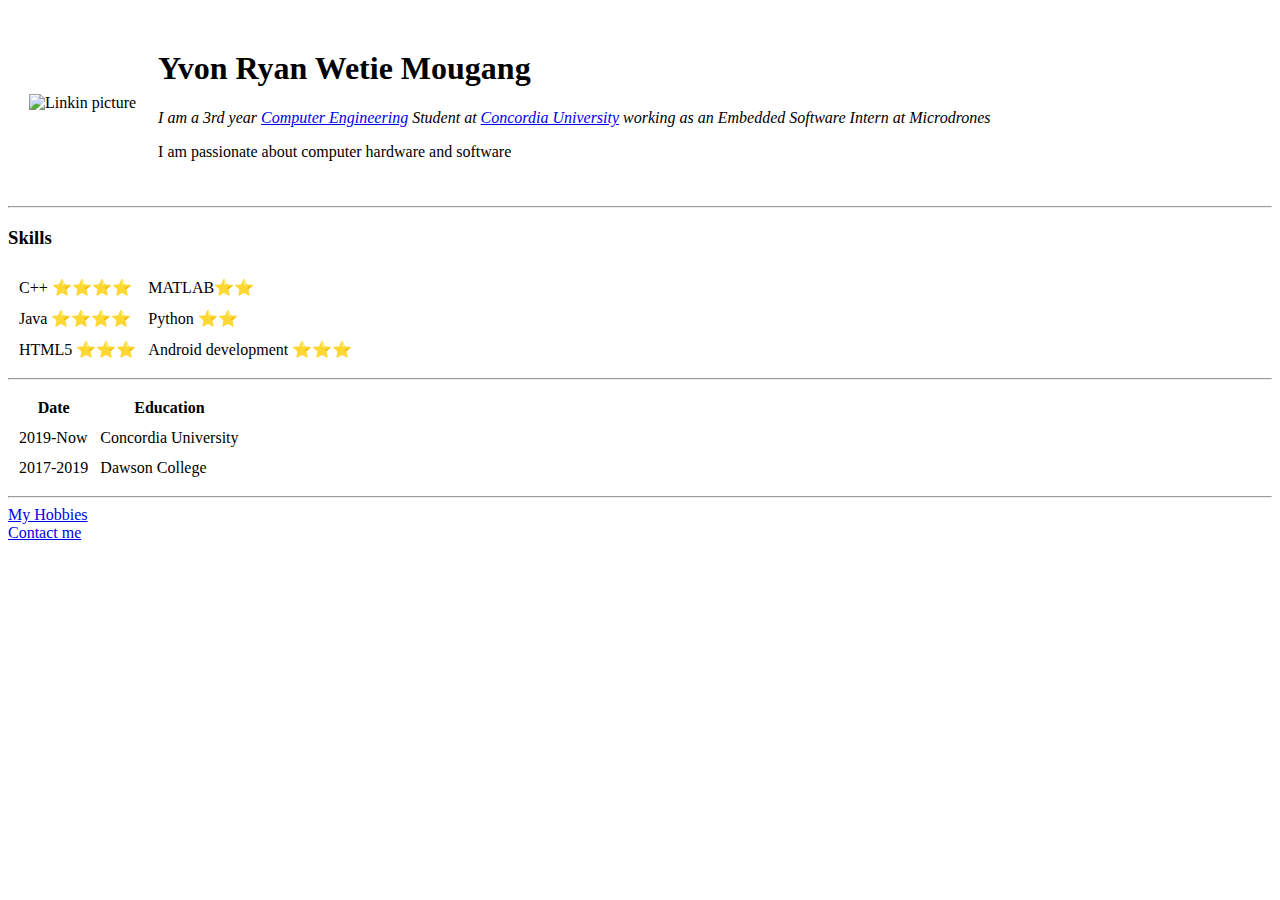
==== index.html @ 2951c25f "name refactoring" ====
<!DOCTYPE html>
<html>
    <head>
        <meta charset="utf-8">
        <title>Ryan's Personal Site</title>
    </head>
    <body>
    <table cellspacing="20">
        <tr>
            <td><img src="https://media-exp1.licdn.com/dms/image/C5603AQF7jVVS_4IIDg/profile-displayphoto-shrink_800_800/0/1608214227814?e=1636588800&v=beta&t=-ggiPyqweph6oSfGIEP494nqHcKu6TW1vm416YCTYO4" height="200px" width="200px" alt="Linkin picture"></td>
            <td>
            <h1>Yvon Ryan Wetie Mougang</h1>
            <p><em>I am a 3rd year <a href="https://en.wikipedia.org/wiki/Computer_engineering">Computer Engineering</a> Student at <a href="https://en.wikipedia.org/wiki/Concordia_University">Concordia University</a> working as an Embedded Software Intern at  Microdrones</em></p>
            <p>I am passionate about computer hardware and software </p>
            </td>
        </tr>
    </table>
        <hr>
    <h3>Skills</h3>
    <table cellspacing="10">
        <tbody>
            <tr>
                <td>C++ ⭐⭐⭐⭐</td>
                <td>MATLAB⭐⭐</td>
            </tr>
            <tr>
                <td>Java ⭐⭐⭐⭐</td>
                <td>Python ⭐⭐</td>
            </tr>
            <tr>
                <td>HTML5 ⭐⭐⭐</td>
                <td>Android development ⭐⭐⭐</td>
            </tr>
        </tbody>

    </table>
    <hr>
        <table cellspacing="10">
            <thead>
                <tr>
                    <th>Date</th>
                    <th>Education</th>
                </tr>
            </thead>
            <tbody>
                <tr>
                    <td>2019-Now</td>
                    <td>Concordia University</td>
                 </tr>
                <tr>
                    <td>2017-2019</td>
                    <td>Dawson College</td>
                </tr>
            </tbody>
            <tfoot>

            </tfoot>
        </table>
        <hr>
        <a href="Hobbies.html">My Hobbies</a>
        <br>
        <a href="ContactMe.html">Contact me</a>

    </body>
</html>
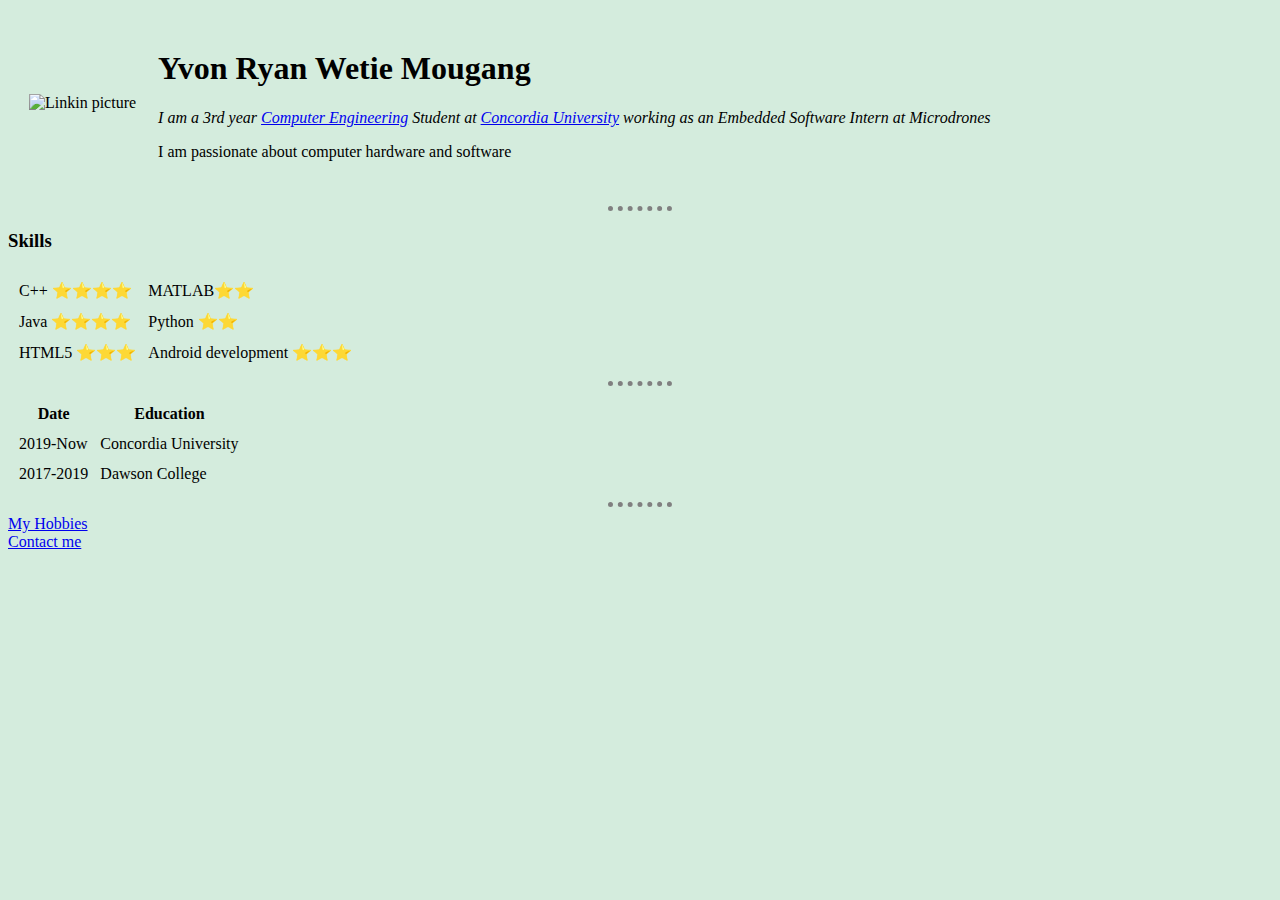
==== commit 65bacdda: "css refactor" ====
--- a/index.html
+++ b/index.html
@@ -3,6 +3,7 @@
     <head>
         <meta charset="utf-8">
         <title>Ryan's Personal Site</title>
+        <link rel="stylesheet" href="/styles.css">
     </head>
     <body>
     <table cellspacing="20">
--- a/styles.css
+++ b/styles.css
@@ -0,0 +1,10 @@
+body{
+    background-color: #D4ECDD;
+}
+hr {
+    border-style: none;
+    border-top-style: dotted;
+    border-color: grey;
+    border-width: 5px;
+    width: 5%;;
+}